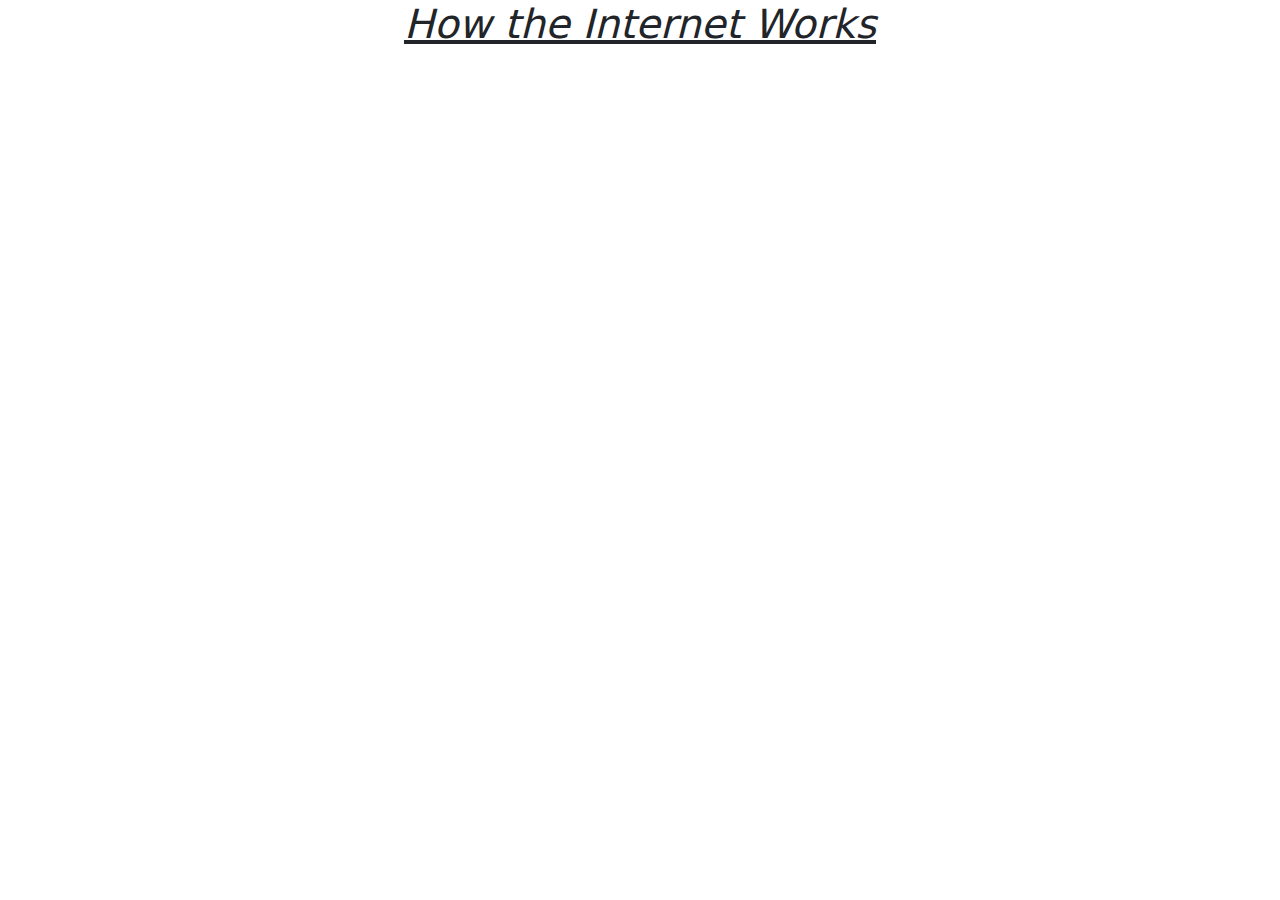
==== AboutThisSite.html @ 9c7b8e92 "Feature: About this site header-title-bg included" ====
<!doctype html>
<html lang="en">
<head>
    <!-- Required meta tags -->
    <meta charset="utf-8">
    <meta name="viewport" content="width=device-width, initial-scale=1, shrink-to-fit=no">

    <!-- Bootstrap CSS -->
    <link rel="stylesheet" href="https://stackpath.bootstrapcdn.com/bootstrap/4.5.2/css/bootstrap.min.css"
          integrity="sha384-JcKb8q3iqJ61gNV9KGb8thSsNjpSL0n8PARn9HuZOnIxN0hoP+VmmDGMN5t9UJ0Z" crossorigin="anonymous">
    <!-- Linkedin JS -->
    <script type="text/javascript" src="https://platform.linkedin.com/badges/js/profile.js" async defer></script>

    <!-- Custom css -->
    <link rel="stylesheet" href="css/custom-style.css">
    <link rel="stylesheet" href="css/bootstrap-utilities.css">
    <link rel="stylesheet" href="css/bootstrap.css">
    <title>How the Internet Works-About the Site</title>

</head>

<body class="bg-image-custom">
<div class="container">
  <!--<h1 class="page-header text-xl-center">How the Internet Works</h1>-->
    <h1 style="text-align: center;"><i><u>How the Internet Works</u></i></h1>

    <!-- navigation bar start-->


    <!-- navigation bar end -->
</div>
</body>
</html>
---- css/custom-style.css ----
.blur-area {
  backdrop-filter: blur(90px);
    background-color: rgba(255, 255, 255, 0.3);
    -webkit-backdrop-filter: blur(30px);
}
.linkedin-button{
    background-color: #027BB5;
    color: white;
    padding: 1em 1.5em;
    text-decoration: none;
}
.bg-image-custom{
    background: url("../project-mockup-601-IMAGES/bg3.PNG") no-repeat center center fixed;
    background-size: cover;
    height: 100%;
    position: relative;
}
.white-title{
    color: white;
}
.custom-adjustment{
    margin-top: 25px;
    text-align: justify;
    padding: 70px;
    height: auto;
    padding: 50px;
    width: 75%;
    color: black;
    border-radius: 30px;
    font-family: 'Sathu';
    line-height: 30px;
    margin-bottom: 10%;
}
.custom-container-about{
    margin-top: 25px;
    text-align: justify;
    height: auto;
    padding: 50px;
    width: 50%;
    color: black;
    font-family: 'Sathu';
    line-height: 30px;
    border-radius: 30px;
    margin-bottom: 10%;
}
.team-container{
    font-family: 'Sathu';
    width: 50%;
    padding: 10% 10%;
    color: black;
    border-radius: 30px;
    line-height: 30px;
}

.center{
    margin-left: auto;
    margin-right: auto;
}

.team-table{
    width: 35%;
    margin-bottom: 5%;
}

.page-header{
    font-family: 'Sathu';
    text-align: center;
    padding: 20px;
    color: white;
    font-weight: bold;
    border-bottom: 3px solid white;
}
.page-sub-header{
    font-family: 'Sathu';
    text-align: center;
    padding: 20px;
    color: white;
    font-weight: bold;
}

.active{
    font-weight: bold !important;
    background: gray !important;
}

 @media only screen and (min-device-width: 768px) and (max-device-width: 1024px) {
        .team-table {
            width: 55%;
        }
     .custom-container-about{
            width: 75%;
     }
 }
 @media only screen and (min-device-width: 320px) and (max-device-width: 767px) {
        .team-table {
            width: 85%;
        }
     .custom-container-about{
            width: 85%;
     }
 }
.information-pages-container {
    text-align: justify;
    padding: 70px;
    color: #F0FFFF;
}
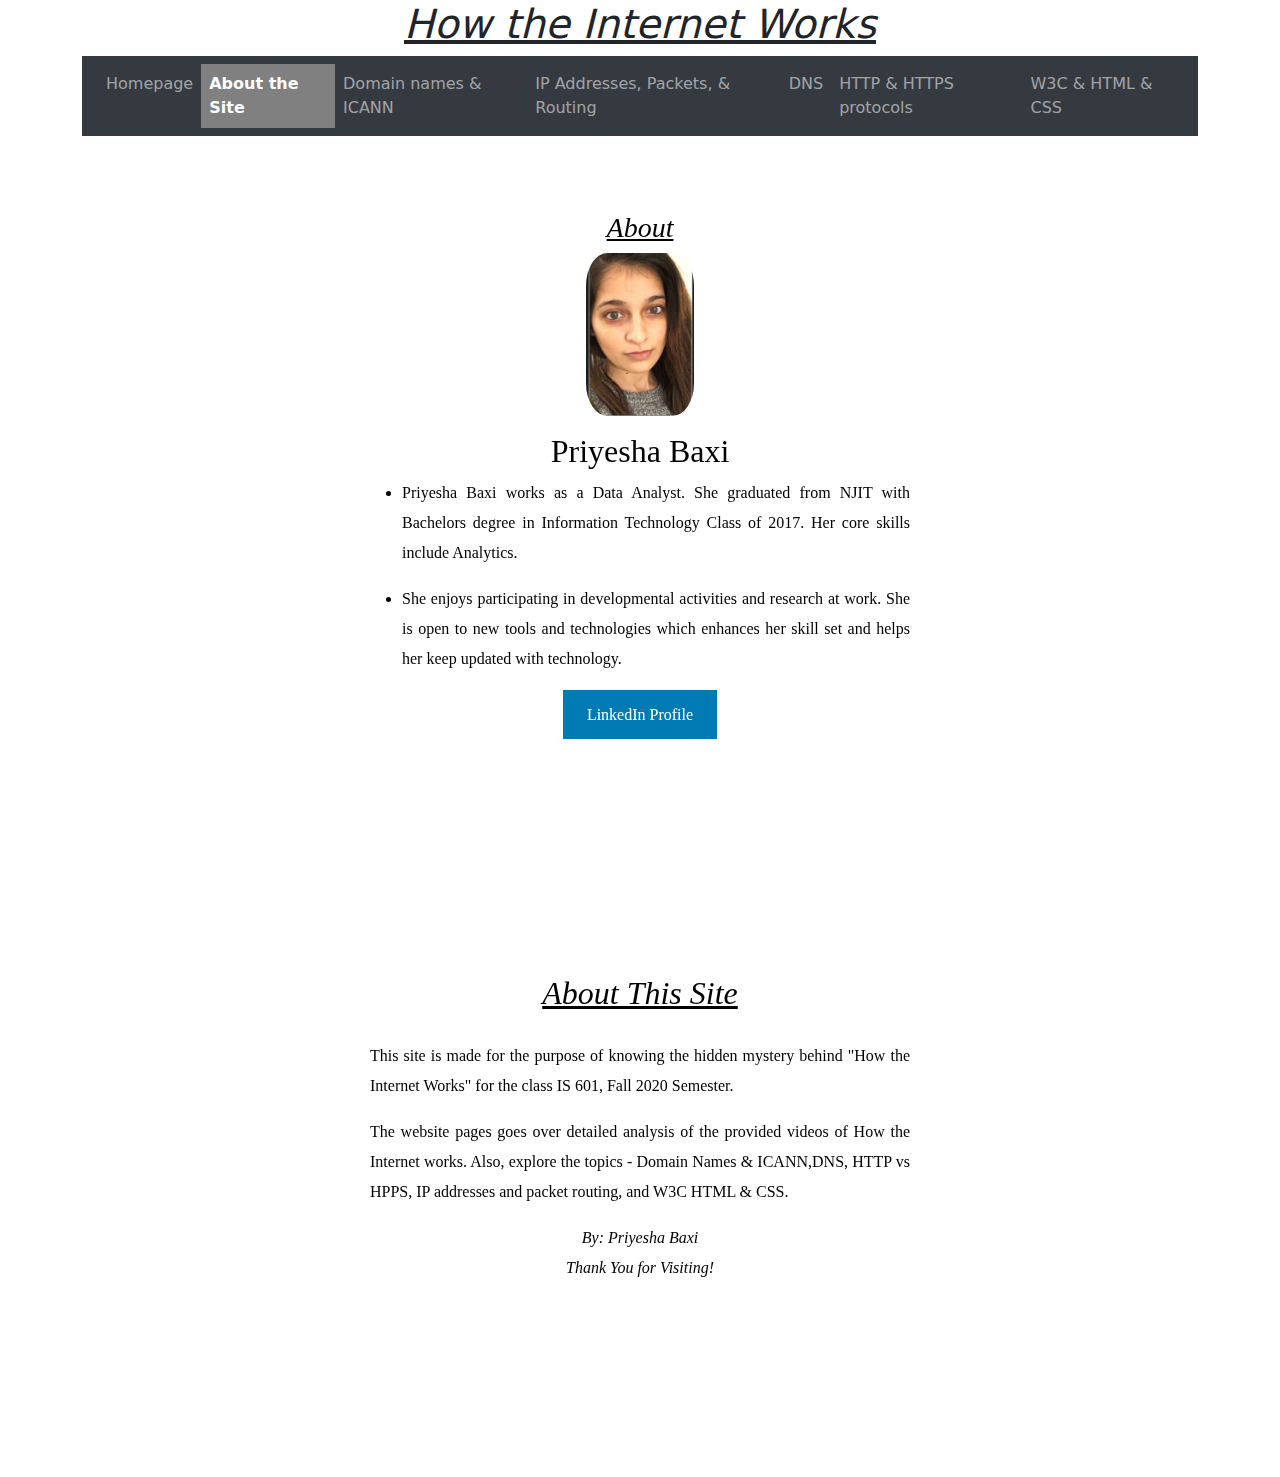
==== commit 0d9c9e94: "Task and Feature: both image and information (about-the-site) included on about this site page" ====
--- a/AboutThisSite.html
+++ b/AboutThisSite.html
@@ -25,9 +25,63 @@
     <h1 style="text-align: center;"><i><u>How the Internet Works</u></i></h1>
 
     <!-- navigation bar start-->
+<nav class="navbar navbar-expand-lg navbar-dark bg-dark">
+  <button class="navbar-toggler" type="button" data-toggle="collapse" data-target="#navbarNavDropdown" aria-controls="navbarNavDropdown" aria-expanded="false" aria-label="Toggle navigation">
+    <span class="navbar-toggler-icon"></span>
+  </button>
 
+  <div class="collapse navbar-collapse" id="navbarNavDropdown">
+<!--      <a class="navbar-brand active" href="index.html">Home</a>-->
+
+    <ul class="navbar-nav">
+      <li class="nav-item">
+          <a class="nav-link" href="index1.html">Homepage</a>
+      </li>
+      <li class="nav-item active"> <!--Updated-ABOUT This Site-HTMLpg-->
+          <a class="nav-link" href="AboutThisSite.html">About the Site</a>
+      </li>
+        <li class="nav-item"> <!--PleaseUpdate-Domain names and ICANN-HTMLpg-->
+            <a class="nav-link" href="DomainNamesICANN.html">Domain names & ICANN</a>
+      </li>
+        <li class="nav-item"> <!--Updated-IP Addresses, Packets and Routing-HTMLpg-->
+            <a class="nav-link" href="IPaddressesPacketsRouting.html">IP Addresses, Packets, & Routing</a>
+      </li>
+        <li class="nav-item"> <!--Updated-DNS-HTMLpg-->
+            <a class="nav-link" href="DNS.html">DNS</a>
+      </li>
+        <li class="nav-item"> <!--Updated-HTTP and HTTPS protocols-HTMLpg-->
+            <a class="nav-link" href="HTTP&HTTPSprotocols.html">HTTP & HTTPS protocols</a>
+      </li>
+        <li class="nav-item"> <!--Updated-W3C and HTML and CSS-HTMLpg-->
+            <a class="nav-link" href="W3ChtmlCSS.html">W3C & HTML & CSS</a>
+      </li>
+    </ul>
+ </div>
+</nav>
 
     <!-- navigation bar end -->
 </div>
+
+<p>
+<!--ParagraphCreatesSpaceBetweenNAV&&Carousel-->
+</p>
+
+<div class="custom-container-about blur-area center">
+    <h3 style="text-align: center;"><i><u>About</u></i></h3>
+    <p style="text-align: center;"><img src="images-folder/Me.jpg" style="width: 20%; border-radius: 20%;"></p>
+          <h2 style="text-align: center;">Priyesha Baxi</h2>
+          <ul><li>Priyesha Baxi works as a Data Analyst. She graduated from NJIT with Bachelors degree in Information Technology Class of 2017. Her core skills include Analytics.</li></ul>
+          <ul><li>She enjoys participating in developmental activities and research at work. She is open to new tools and technologies which enhances her skill set and helps her keep updated with technology.</li></ul>
+          <p style="text-align: center;padding-top: 10px;"><a class="linkedin-button" href="https://www.linkedin.com/in/priyesha-b-a5b22413a/">LinkedIn Profile</a></p>
+</div>
+
+</div>
+<div class="custom-container-about blur-area center">
+    <h2 style="text-align: center;"><u><i>About This Site</i></u></h2>
+    <p style="padding-top: 20px;"> This site is made for the purpose of knowing the hidden mystery behind "How the Internet Works" for the class IS 601, Fall 2020 Semester.</p>
+    <p> The website pages goes over detailed analysis of the provided videos of How the Internet works. Also, explore the topics - Domain Names & ICANN,DNS, HTTP vs HPPS, IP addresses and packet routing, and W3C HTML & CSS.</p>
+    <p style="text-align:center;"><i>By: Priyesha Baxi<br>Thank You for Visiting!</i></p>
+</div>
+
 </body>
 </html>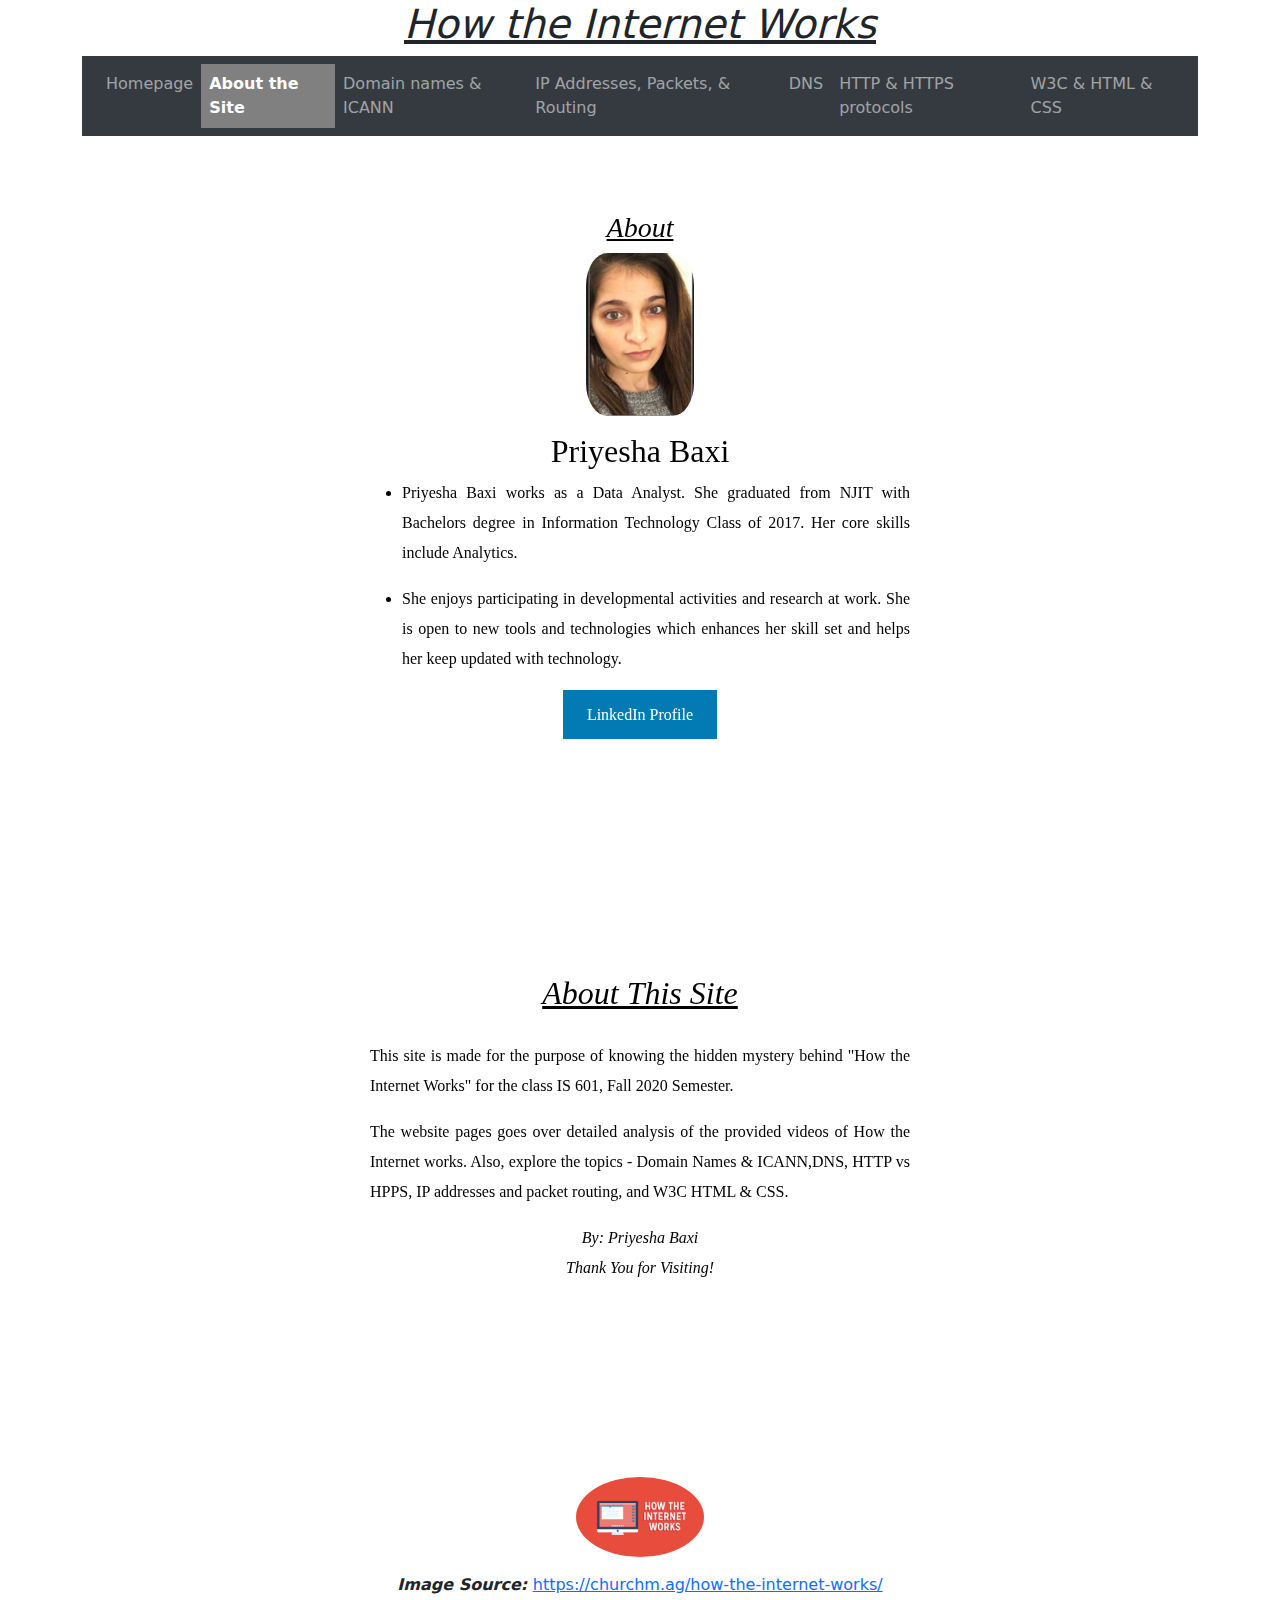
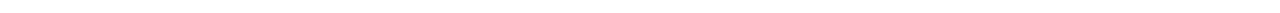
==== commit 095d540a: "feature and task : both image and image source included on about this site page" ====
--- a/AboutThisSite.html
+++ b/AboutThisSite.html
@@ -35,7 +35,7 @@
 
     <ul class="navbar-nav">
       <li class="nav-item">
-          <a class="nav-link" href="index1.html">Homepage</a>
+          <a class="nav-link" href="index.html">Homepage</a>
       </li>
       <li class="nav-item active"> <!--Updated-ABOUT This Site-HTMLpg-->
           <a class="nav-link" href="AboutThisSite.html">About the Site</a>
@@ -83,5 +83,22 @@
     <p style="text-align:center;"><i>By: Priyesha Baxi<br>Thank You for Visiting!</i></p>
 </div>
 
+<div class="text-center">
+    <p style="text-align: center;"><img src="images-folder/HomePage-Pro2.PNG" style="width: 10%; border-radius: 50%;"></p>
+</div>
+
+<p style="text-align:center;"><i><b>Image Source: </b></i><a href="https://churchm.ag/how-the-internet-works/">https://churchm.ag/how-the-internet-works/</a></p>
+
+
+<script src="https://code.jquery.com/jquery-3.5.1.slim.min.js"
+        integrity="sha384-DfXdz2htPH0lsSSs5nCTpuj/zy4C+OGpamoFVy38MVBnE+IbbVYUew+OrCXaRkfj"
+        crossorigin="anonymous"></script>
+<script src="https://cdn.jsdelivr.net/npm/popper.js@1.16.1/dist/umd/popper.min.js"
+        integrity="sha384-9/reFTGAW83EW2RDu2S0VKaIzap3H66lZH81PoYlFhbGU+6BZp6G7niu735Sk7lN"
+        crossorigin="anonymous"></script>
+<script src="https://stackpath.bootstrapcdn.com/bootstrap/4.5.2/js/bootstrap.min.js"
+        integrity="sha384-B4gt1jrGC7Jh4AgTPSdUtOBvfO8shuf57BaghqFfPlYxofvL8/KUEfYiJOMMV+rV"
+        crossorigin="anonymous"></script>
+
 </body>
 </html>